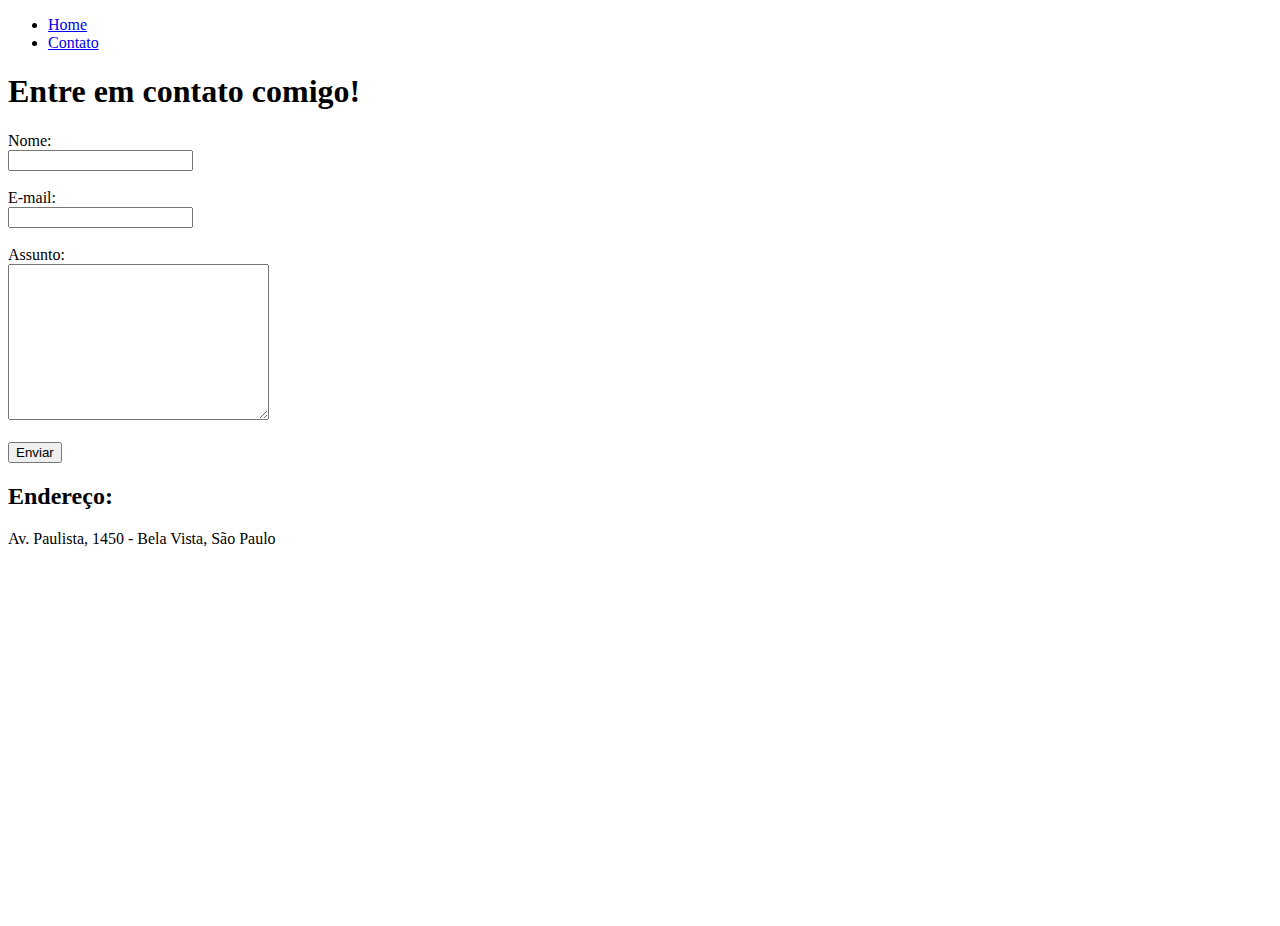
==== contato.html @ 7fd441f3 "Criando página Home e Contato com html" ====
<!DOCTYPE html>
<html lang="pt-br">
<head>
    <meta charset="UTF-8">
    <meta http-equiv="X-UA-Compatible" content="IE=edge">
    <meta name="viewport" content="width=device-width, initial-scale=1.0">
    <title>Contato</title>
</head>
<body>
    <ul>
        <li>
            <a href="index.html">Home</a>
        </li>

        <li>
            <a href="contato.html">Contato</a>
        </li>
    </ul>

    <h1>Entre em contato comigo!</h1>

    <form>

        <label for="nome">Nome:</label><br>
        <input type="text" id="nome">
        <br>
        <br>

        <label for="email">E-mail:</label><br>
        <input type="email" id="email">
        <br>
        <br>

        <label for="assunto">Assunto:</label><br>
        <textarea name="assunto" id="assunto" cols="30" rows="10"></textarea>
        <br>
        <br>

        <button>Enviar</button>
    </form>

    <h2>Endereço:</h2>

    <p>Av. Paulista, 1450 - Bela Vista, São Paulo</p>

    <iframe 
    src="https://www.google.com/maps/embed?pb=!3m2!1spt-BR!2sbr!4v1680996880403!5m2!1spt-BR!2sbr!6m8!1m7!1sR5lLLILSU0CuSGk7MMSsoQ!2m2!1d-23.56247610702304!2d-46.65539971842063!3f35.41342491641416!4f1.0138136418851929!5f0.7820865974627469" 
    width="400" 
    height="350" 
    style="border:0;" 
    allowfullscreen="" 
    loading="lazy" 
    referrerpolicy="no-referrer-when-downgrade">
    </iframe>

</body>
</html>
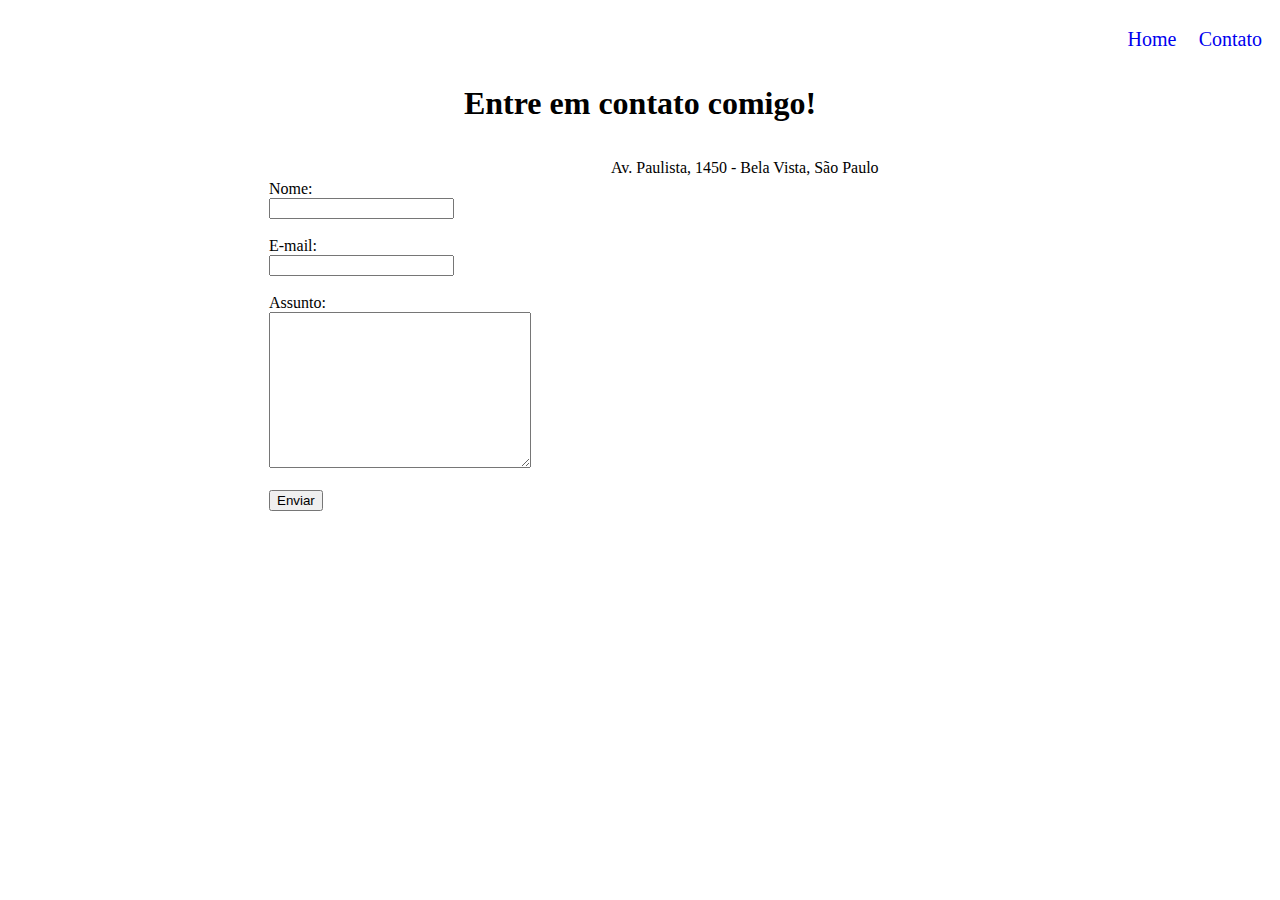
==== commit 7e3095ab: "Estilizando páginas Home e Contato com css" ====
--- a/contato.html
+++ b/contato.html
@@ -1,57 +1,62 @@
 <!DOCTYPE html>
 <html lang="pt-br">
-<head>
-    <meta charset="UTF-8">
-    <meta http-equiv="X-UA-Compatible" content="IE=edge">
-    <meta name="viewport" content="width=device-width, initial-scale=1.0">
+  <head>
+    <meta charset="UTF-8" />
+    <meta http-equiv="X-UA-Compatible" content="IE=edge" />
+    <meta name="viewport" content="width=device-width, initial-scale=1.0" />
     <title>Contato</title>
-</head>
-<body>
-    <ul>
+    <link rel="stylesheet" href="assets/css/style.css" />
+  </head>
+  <body>
+    <header>
+      <ul class="menu">
         <li>
-            <a href="index.html">Home</a>
+          <a href="index.html">Home</a>
         </li>
 
         <li>
-            <a href="contato.html">Contato</a>
+          <a href="contato.html">Contato</a>
         </li>
-    </ul>
+      </ul>
+    </header>
 
-    <h1>Entre em contato comigo!</h1>
+    <h1 class="center">Entre em contato comigo!</h1>
 
-    <form>
+    <div class="container">
+      <div>
+        <form>
+          <label for="nome">Nome:</label><br />
+          <input type="text" id="nome" />
+          <br />
+          <br />
 
-        <label for="nome">Nome:</label><br>
-        <input type="text" id="nome">
-        <br>
-        <br>
+          <label for="email">E-mail:</label><br />
+          <input type="email" id="email" />
+          <br />
+          <br />
 
-        <label for="email">E-mail:</label><br>
-        <input type="email" id="email">
-        <br>
-        <br>
+          <label for="assunto">Assunto:</label><br />
+          <textarea name="assunto" id="assunto" cols="30" rows="10"></textarea>
+          <br />
+          <br />
 
-        <label for="assunto">Assunto:</label><br>
-        <textarea name="assunto" id="assunto" cols="30" rows="10"></textarea>
-        <br>
-        <br>
+          <button>Enviar</button>
+        </form>
+      </div>
 
-        <button>Enviar</button>
-    </form>
+      <div class="margem-lateral">
+        <p>Av. Paulista, 1450 - Bela Vista, São Paulo</p>
 
-    <h2>Endereço:</h2>
-
-    <p>Av. Paulista, 1450 - Bela Vista, São Paulo</p>
-
-    <iframe 
-    src="https://www.google.com/maps/embed?pb=!3m2!1spt-BR!2sbr!4v1680996880403!5m2!1spt-BR!2sbr!6m8!1m7!1sR5lLLILSU0CuSGk7MMSsoQ!2m2!1d-23.56247610702304!2d-46.65539971842063!3f35.41342491641416!4f1.0138136418851929!5f0.7820865974627469" 
-    width="400" 
-    height="350" 
-    style="border:0;" 
-    allowfullscreen="" 
-    loading="lazy" 
-    referrerpolicy="no-referrer-when-downgrade">
-    </iframe>
-
-</body>
-</html>+        <iframe
+          src="https://www.google.com/maps/embed?pb=!3m2!1spt-BR!2sbr!4v1680996880403!5m2!1spt-BR!2sbr!6m8!1m7!1sR5lLLILSU0CuSGk7MMSsoQ!2m2!1d-23.56247610702304!2d-46.65539971842063!3f35.41342491641416!4f1.0138136418851929!5f0.7820865974627469"
+          width="400"
+          height="350"
+          style="border: 0"
+          allowfullscreen=""
+          loading="lazy"
+          referrerpolicy="no-referrer-when-downgrade"
+        >
+        </iframe>
+    
+      </body>
+    </html>
--- a/assets/css/style.css
+++ b/assets/css/style.css
@@ -0,0 +1,65 @@
+/*Página index.html*/
+.center {
+  text-align: center;
+}
+
+.justfy{
+    text-align: justify;
+}
+
+.container {
+  display: flex;
+  align-items: center;
+  justify-content: center;
+  
+}
+
+header > ul {
+  display: flex;
+  justify-content: flex-end;
+  list-style-type: none;
+}
+
+.menu li {
+  padding: 1%;
+  padding-right: 10px;
+  font-size: 20px;
+}
+
+.menu li a {
+  text-decoration: none;
+}
+
+.menu li :hover {
+  color: brown;
+  transition-delay: 350ms;
+}
+
+.pad-5 {
+  padding: 5%;
+}
+
+.foto {
+  padding-right: 5%;
+}
+
+.border{
+    border-radius: 3%;
+}
+
+.tamanho{
+    width: 20px;
+    height: 20px;
+    padding: 15px;
+}
+
+.margem-foot{
+    margin-bottom: 40px;
+}
+
+
+/*Página contato.html*/
+
+.margem-lateral{
+    margin-left: 80px;
+}
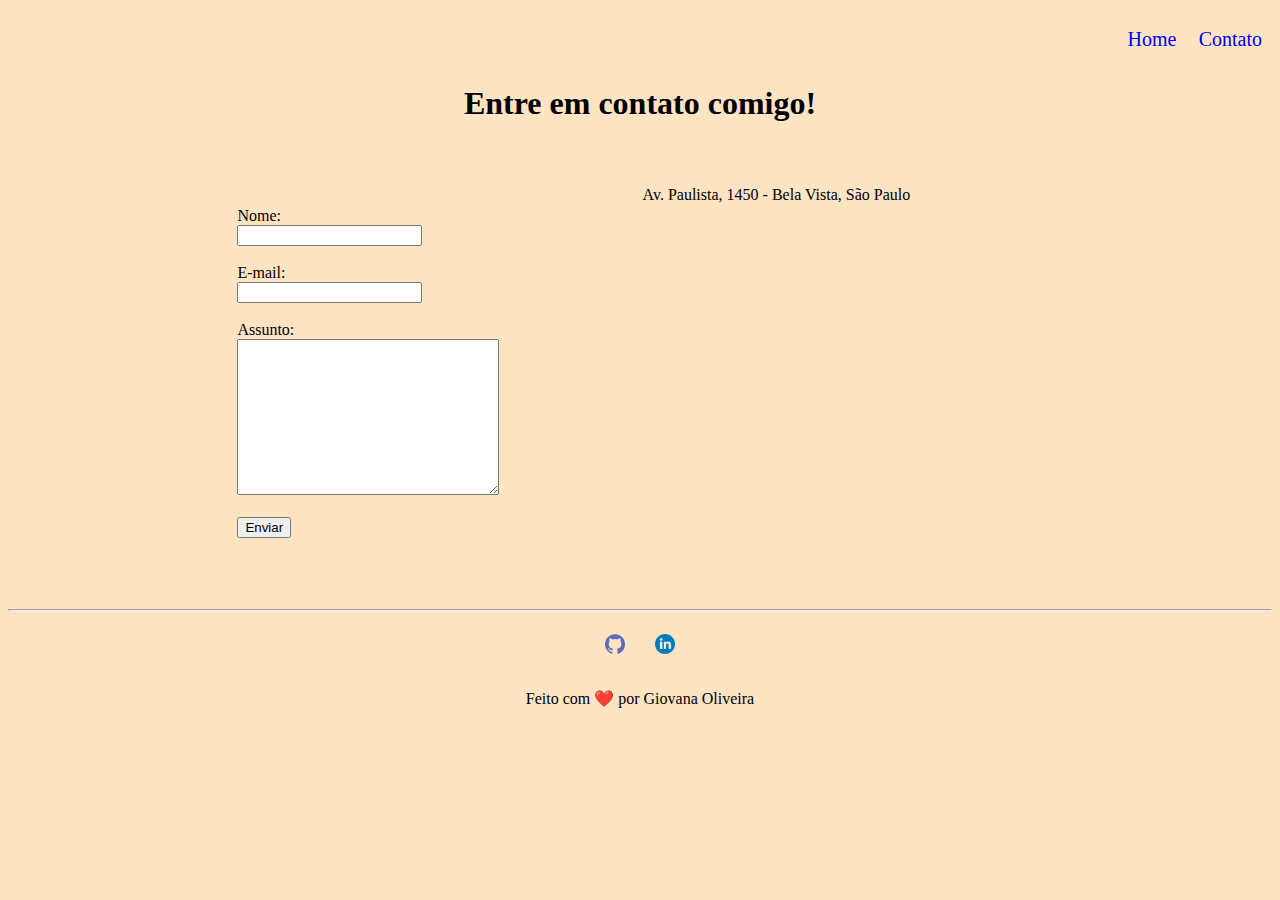
==== commit edbd5086: "Criando footer na página contato" ====
--- a/contato.html
+++ b/contato.html
@@ -7,7 +7,7 @@
     <title>Contato</title>
     <link rel="stylesheet" href="assets/css/style.css" />
   </head>
-  <body>
+  <body class="fundo">
     <header>
       <ul class="menu">
         <li>
@@ -23,7 +23,7 @@
     <h1 class="center">Entre em contato comigo!</h1>
 
     <div class="container">
-      <div>
+      <div class="pad-5">
         <form>
           <label for="nome">Nome:</label><br />
           <input type="text" id="nome" />
@@ -42,21 +42,44 @@
 
           <button>Enviar</button>
         </form>
+
       </div>
 
-      <div class="margem-lateral">
-        <p>Av. Paulista, 1450 - Bela Vista, São Paulo</p>
+      <div class="foto">
+        <div class="margem-lateral">
+          <p>Av. Paulista, 1450 - Bela Vista, São Paulo</p>
+  
+          <iframe
+            src="https://www.google.com/maps/embed?pb=!3m2!1spt-BR!2sbr!4v1680996880403!5m2!1spt-BR!2sbr!6m8!1m7!1sR5lLLILSU0CuSGk7MMSsoQ!2m2!1d-23.56247610702304!2d-46.65539971842063!3f35.41342491641416!4f1.0138136418851929!5f0.7820865974627469"
+            width="400"
+            height="350"
+            style="border: 0"
+            allowfullscreen=""
+            loading="lazy"
+            referrerpolicy="no-referrer-when-downgrade"
+          ></iframe>
+          </div>
+      </div>
+    </div>
 
-        <iframe
-          src="https://www.google.com/maps/embed?pb=!3m2!1spt-BR!2sbr!4v1680996880403!5m2!1spt-BR!2sbr!6m8!1m7!1sR5lLLILSU0CuSGk7MMSsoQ!2m2!1d-23.56247610702304!2d-46.65539971842063!3f35.41342491641416!4f1.0138136418851929!5f0.7820865974627469"
-          width="400"
-          height="350"
-          style="border: 0"
-          allowfullscreen=""
-          loading="lazy"
-          referrerpolicy="no-referrer-when-downgrade"
-        >
-        </iframe>
+    <hr>
+    <footer>
+
+        <div class="container">
+            <a href="https://github.com/macgii" target="_blank">
+                <img class="tamanho" src="assets/img/github.png" alt="">
+            </a>
+            
+            <a href="https://www.linkedin.com/in/giovana-oliveira-dev/" target="_blank">
+                <img class="tamanho" src="assets/img/linkedin.png" alt="">
+            </a>
+            
+        </div>
+
+        <p class="center">
+            Feito com ❤️ por Giovana Oliveira 
+        </p>    
+    </footer>
     
       </body>
     </html>
--- a/assets/css/style.css
+++ b/assets/css/style.css
@@ -31,7 +31,7 @@
 }
 
 .menu li :hover {
-  color: brown;
+  color: rgb(240, 3, 3);
   transition-delay: 350ms;
 }
 
@@ -57,6 +57,10 @@
     margin-bottom: 40px;
 }
 
+.fundo{
+  background-color: bisque;
+}
+
 
 /*Página contato.html*/
 
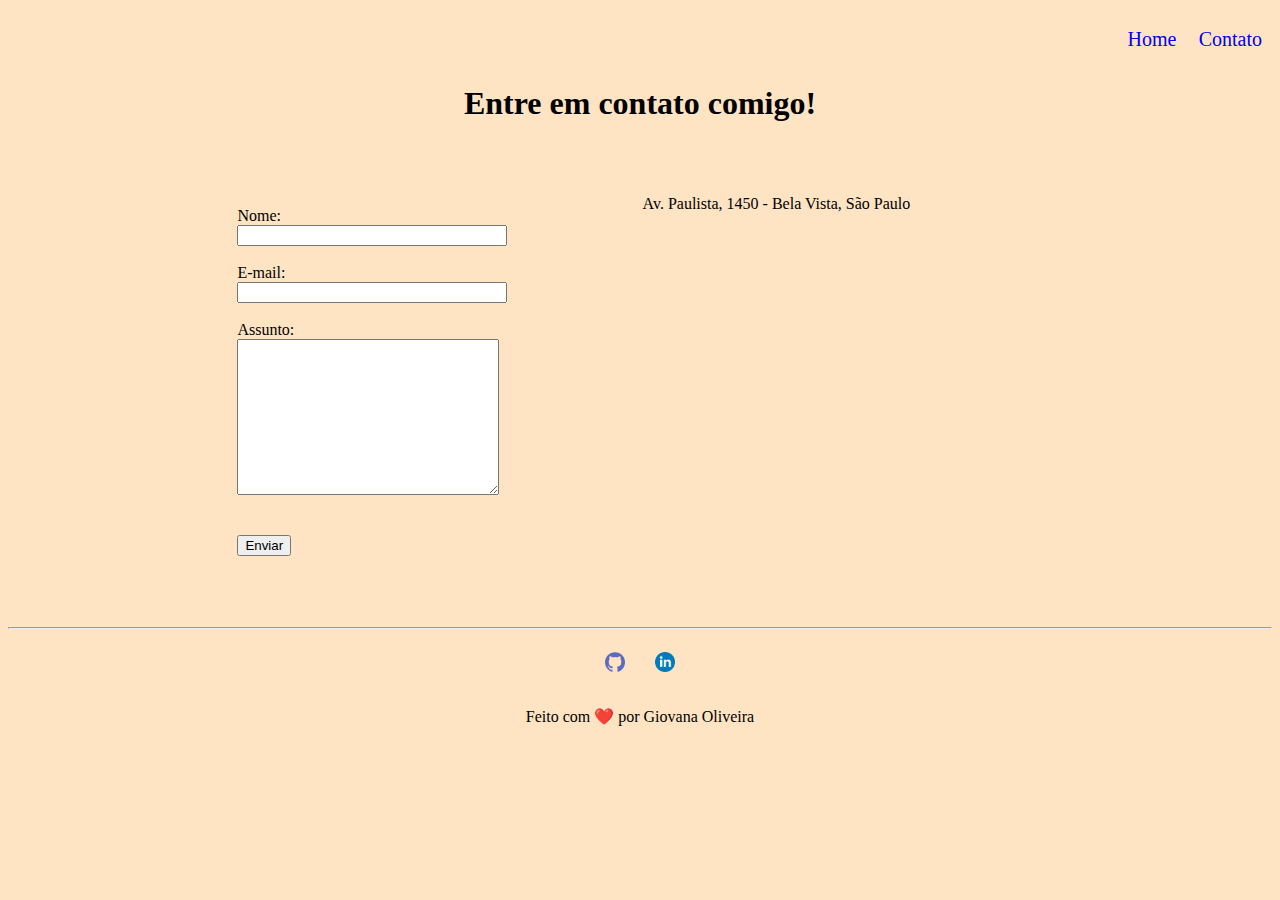
==== commit 428ece60: "Criando variaaveis e funções" ====
--- a/contato.html
+++ b/contato.html
@@ -26,29 +26,35 @@
       <div class="pad-5">
         <form>
           <label for="nome">Nome:</label><br />
-          <input type="text" id="nome" />
+          <input type="text" id="nome" onkeyup="validaNome()" />
+          <div id="textoNome"></div>
+          <br />
+
+          <label for="email">E-mail:</label><br />
+          <input type="text" id="email" onkeyup="validaEmail()" />
+          <div id="textoEmail"></div>
+          <br />
+
+          <label for="assunto">Assunto:</label><br />
+          <textarea
+            name="assunto"
+            id="assunto"
+            cols="30"
+            rows="10"
+            onkeyup="validaAssunto()"
+          ></textarea>
+          <div id="textoAssunto"></div>
           <br />
           <br />
 
-          <label for="email">E-mail:</label><br />
-          <input type="email" id="email" />
-          <br />
-          <br />
-
-          <label for="assunto">Assunto:</label><br />
-          <textarea name="assunto" id="assunto" cols="30" rows="10"></textarea>
-          <br />
-          <br />
-
-          <button>Enviar</button>
+          <button onclick="enviar()">Enviar</button>
         </form>
-
       </div>
 
       <div class="foto">
         <div class="margem-lateral">
           <p>Av. Paulista, 1450 - Bela Vista, São Paulo</p>
-  
+
           <iframe
             src="https://www.google.com/maps/embed?pb=!3m2!1spt-BR!2sbr!4v1680996880403!5m2!1spt-BR!2sbr!6m8!1m7!1sR5lLLILSU0CuSGk7MMSsoQ!2m2!1d-23.56247610702304!2d-46.65539971842063!3f35.41342491641416!4f1.0138136418851929!5f0.7820865974627469"
             width="400"
@@ -58,28 +64,28 @@
             loading="lazy"
             referrerpolicy="no-referrer-when-downgrade"
           ></iframe>
-          </div>
+        </div>
       </div>
     </div>
 
-    <hr>
+    <hr />
     <footer>
+      <div class="container">
+        <a href="https://github.com/macgii" target="_blank">
+          <img class="tamanho" src="assets/img/github.png" alt="" />
+        </a>
 
-        <div class="container">
-            <a href="https://github.com/macgii" target="_blank">
-                <img class="tamanho" src="assets/img/github.png" alt="">
-            </a>
-            
-            <a href="https://www.linkedin.com/in/giovana-oliveira-dev/" target="_blank">
-                <img class="tamanho" src="assets/img/linkedin.png" alt="">
-            </a>
-            
-        </div>
+        <a
+          href="https://www.linkedin.com/in/giovana-oliveira-dev/"
+          target="_blank"
+        >
+          <img class="tamanho" src="assets/img/linkedin.png" alt="" />
+        </a>
+      </div>
 
-        <p class="center">
-            Feito com ❤️ por Giovana Oliveira 
-        </p>    
+      <p class="center">Feito com ❤️ por Giovana Oliveira</p>
     </footer>
-    
-      </body>
-    </html>
+
+    <script src="assets/js/script.js"></script>
+  </body>
+</html>
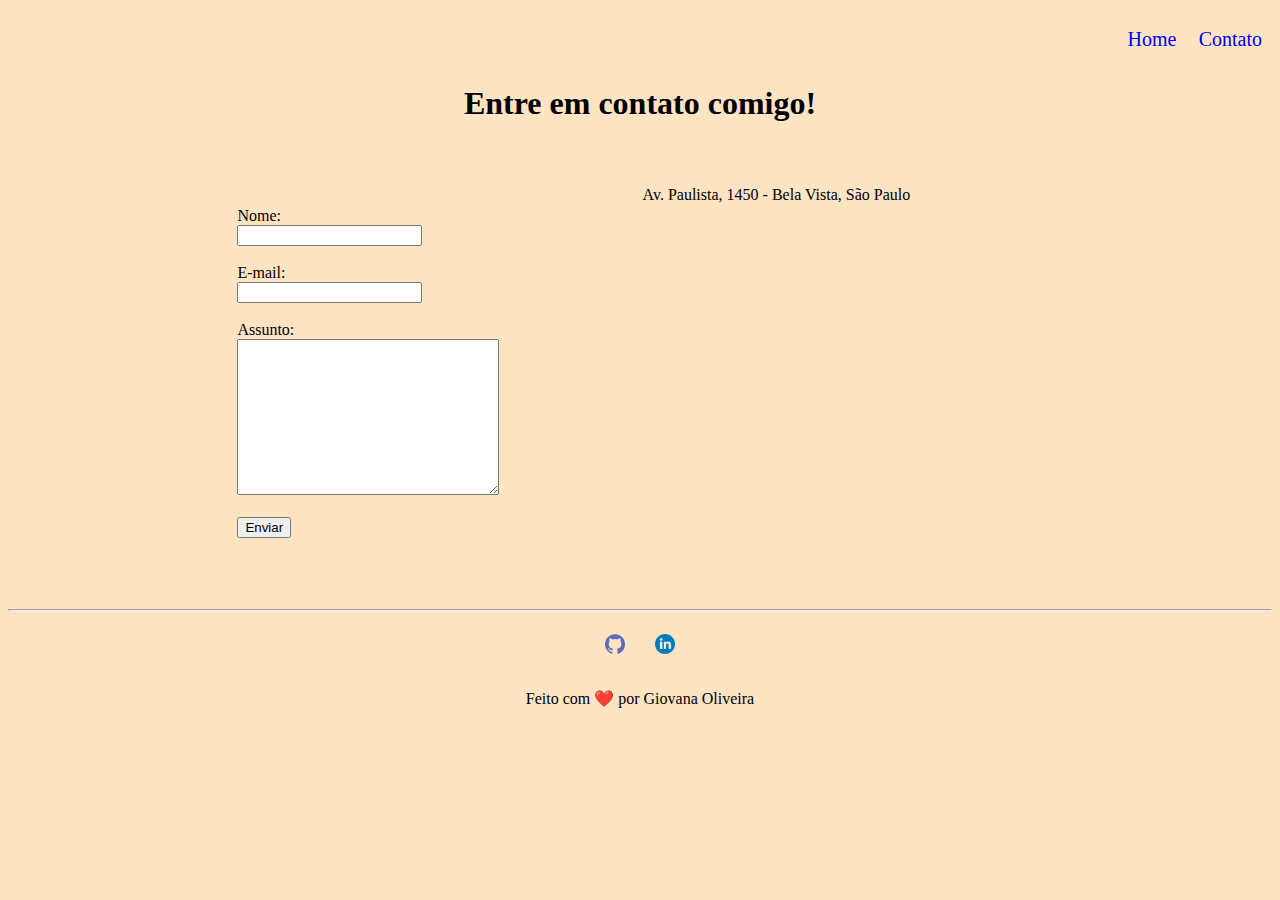
==== commit 54e22e8a: "Merge pull request #1 from macgii/css" ====
--- a/contato.html
+++ b/contato.html
@@ -26,35 +26,29 @@
       <div class="pad-5">
         <form>
           <label for="nome">Nome:</label><br />
-          <input type="text" id="nome" onkeyup="validaNome()" />
-          <div id="textoNome"></div>
+          <input type="text" id="nome" />
+          <br />
           <br />
 
           <label for="email">E-mail:</label><br />
-          <input type="text" id="email" onkeyup="validaEmail()" />
-          <div id="textoEmail"></div>
+          <input type="email" id="email" />
+          <br />
           <br />
 
           <label for="assunto">Assunto:</label><br />
-          <textarea
-            name="assunto"
-            id="assunto"
-            cols="30"
-            rows="10"
-            onkeyup="validaAssunto()"
-          ></textarea>
-          <div id="textoAssunto"></div>
+          <textarea name="assunto" id="assunto" cols="30" rows="10"></textarea>
           <br />
           <br />
 
-          <button onclick="enviar()">Enviar</button>
+          <button>Enviar</button>
         </form>
+
       </div>
 
       <div class="foto">
         <div class="margem-lateral">
           <p>Av. Paulista, 1450 - Bela Vista, São Paulo</p>
-
+  
           <iframe
             src="https://www.google.com/maps/embed?pb=!3m2!1spt-BR!2sbr!4v1680996880403!5m2!1spt-BR!2sbr!6m8!1m7!1sR5lLLILSU0CuSGk7MMSsoQ!2m2!1d-23.56247610702304!2d-46.65539971842063!3f35.41342491641416!4f1.0138136418851929!5f0.7820865974627469"
             width="400"
@@ -64,28 +58,28 @@
             loading="lazy"
             referrerpolicy="no-referrer-when-downgrade"
           ></iframe>
-        </div>
+          </div>
       </div>
     </div>
 
-    <hr />
+    <hr>
     <footer>
-      <div class="container">
-        <a href="https://github.com/macgii" target="_blank">
-          <img class="tamanho" src="assets/img/github.png" alt="" />
-        </a>
 
-        <a
-          href="https://www.linkedin.com/in/giovana-oliveira-dev/"
-          target="_blank"
-        >
-          <img class="tamanho" src="assets/img/linkedin.png" alt="" />
-        </a>
-      </div>
+        <div class="container">
+            <a href="https://github.com/macgii" target="_blank">
+                <img class="tamanho" src="assets/img/github.png" alt="">
+            </a>
+            
+            <a href="https://www.linkedin.com/in/giovana-oliveira-dev/" target="_blank">
+                <img class="tamanho" src="assets/img/linkedin.png" alt="">
+            </a>
+            
+        </div>
 
-      <p class="center">Feito com ❤️ por Giovana Oliveira</p>
+        <p class="center">
+            Feito com ❤️ por Giovana Oliveira 
+        </p>    
     </footer>
-
-    <script src="assets/js/script.js"></script>
-  </body>
-</html>
+    
+      </body>
+    </html>
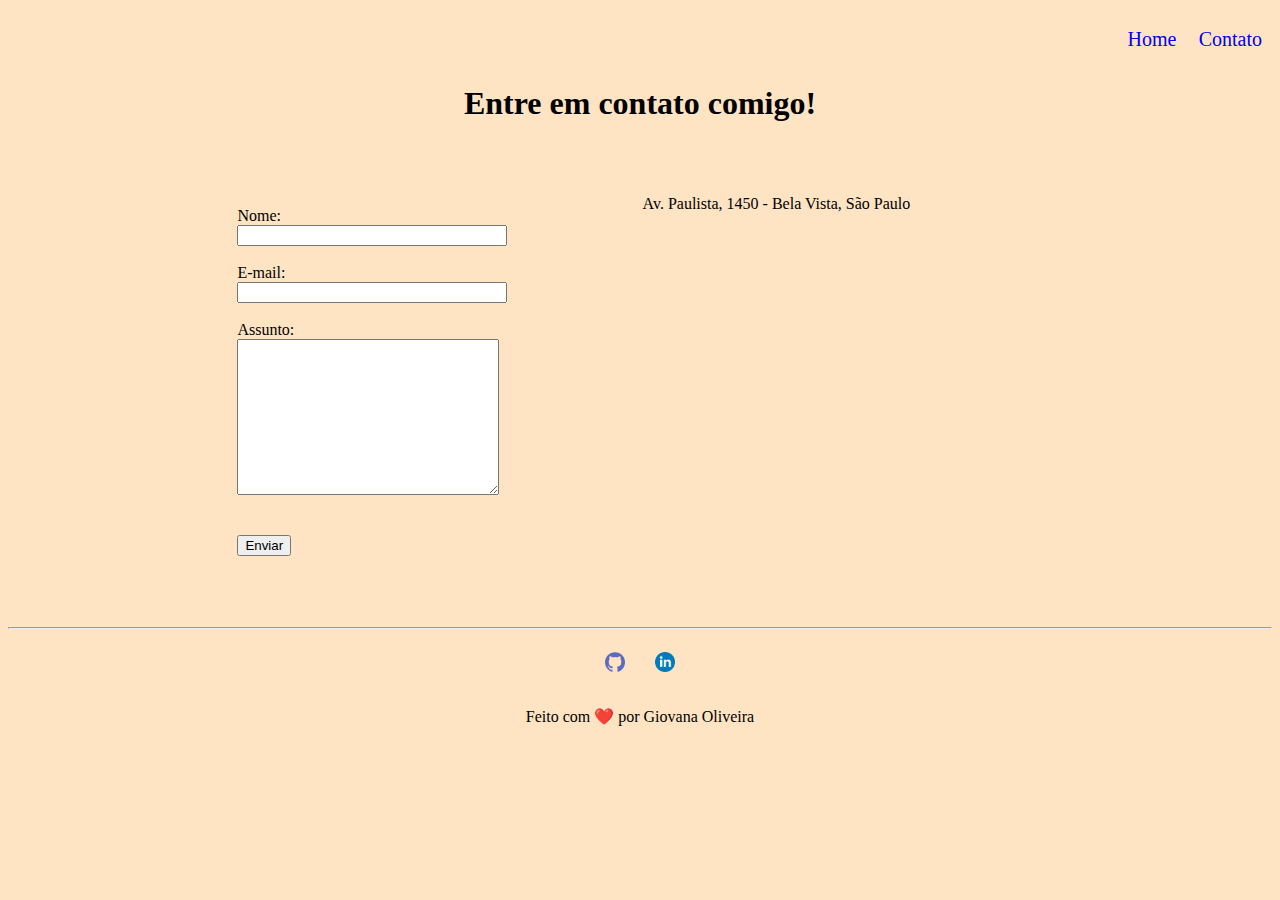
==== commit c4cab3ef: "Merge pull request #2 from macgii/JS" ====
--- a/contato.html
+++ b/contato.html
@@ -26,29 +26,35 @@
       <div class="pad-5">
         <form>
           <label for="nome">Nome:</label><br />
-          <input type="text" id="nome" />
+          <input type="text" id="nome" onkeyup="validaNome()" />
+          <div id="textoNome"></div>
+          <br />
+
+          <label for="email">E-mail:</label><br />
+          <input type="text" id="email" onkeyup="validaEmail()" />
+          <div id="textoEmail"></div>
+          <br />
+
+          <label for="assunto">Assunto:</label><br />
+          <textarea
+            name="assunto"
+            id="assunto"
+            cols="30"
+            rows="10"
+            onkeyup="validaAssunto()"
+          ></textarea>
+          <div id="textoAssunto"></div>
           <br />
           <br />
 
-          <label for="email">E-mail:</label><br />
-          <input type="email" id="email" />
-          <br />
-          <br />
-
-          <label for="assunto">Assunto:</label><br />
-          <textarea name="assunto" id="assunto" cols="30" rows="10"></textarea>
-          <br />
-          <br />
-
-          <button>Enviar</button>
+          <button onclick="enviar()">Enviar</button>
         </form>
-
       </div>
 
       <div class="foto">
         <div class="margem-lateral">
           <p>Av. Paulista, 1450 - Bela Vista, São Paulo</p>
-  
+
           <iframe
             src="https://www.google.com/maps/embed?pb=!3m2!1spt-BR!2sbr!4v1680996880403!5m2!1spt-BR!2sbr!6m8!1m7!1sR5lLLILSU0CuSGk7MMSsoQ!2m2!1d-23.56247610702304!2d-46.65539971842063!3f35.41342491641416!4f1.0138136418851929!5f0.7820865974627469"
             width="400"
@@ -57,29 +63,32 @@
             allowfullscreen=""
             loading="lazy"
             referrerpolicy="no-referrer-when-downgrade"
+            id="mapa"
+            onmousemove="mapaZoom()"
+            onmouseout="mapaNormal()"
           ></iframe>
-          </div>
+        </div>
       </div>
     </div>
 
-    <hr>
+    <hr />
     <footer>
+      <div class="container">
+        <a href="https://github.com/macgii" target="_blank">
+          <img class="tamanho" src="assets/img/github.png" alt="" />
+        </a>
 
-        <div class="container">
-            <a href="https://github.com/macgii" target="_blank">
-                <img class="tamanho" src="assets/img/github.png" alt="">
-            </a>
-            
-            <a href="https://www.linkedin.com/in/giovana-oliveira-dev/" target="_blank">
-                <img class="tamanho" src="assets/img/linkedin.png" alt="">
-            </a>
-            
-        </div>
+        <a
+          href="https://www.linkedin.com/in/giovana-oliveira-dev/"
+          target="_blank"
+        >
+          <img class="tamanho" src="assets/img/linkedin.png" alt="" />
+        </a>
+      </div>
 
-        <p class="center">
-            Feito com ❤️ por Giovana Oliveira 
-        </p>    
+      <p class="center">Feito com ❤️ por Giovana Oliveira</p>
     </footer>
-    
-      </body>
-    </html>
+
+    <script src="assets/js/script.js"></script>
+  </body>
+</html>
